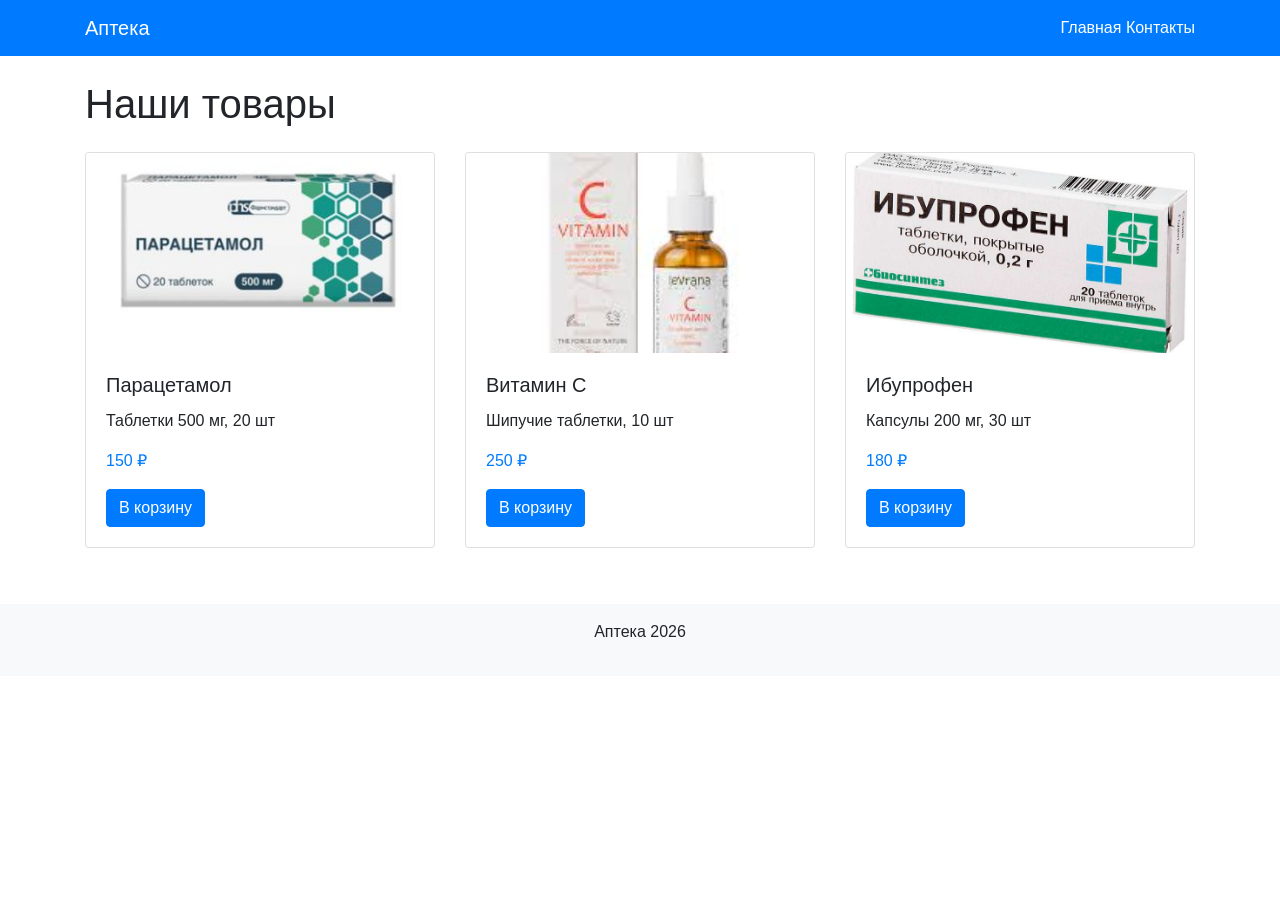
==== index.html @ 26074745 "Add files via upload" ====
<!DOCTYPE html>
<html lang="ru">
<head>
    <meta charset="UTF-8">
    <meta name="viewport" content="width=device-width, initial-scale=1.0">
    <title>Аптека - Главная</title>
    
    <link rel="stylesheet" href="css/libs/bootstrap.min.css">
    <link rel="stylesheet" href="css/style.css">
</head>
<body>

    <nav class="navbar navbar-dark bg-primary">
        <div class="container">
            <span class="navbar-brand">Аптека</span>
            <div>
                <a href="index.html" class="text-white me-2">Главная</a>
                <a href="about.html" class="text-white">Контакты</a>
            </div>
        </div>
    </nav>

    <div class="container my-4">
        <h1 class="mb-4">Наши товары</h1>
        
        <div class="row">
            <div class="col-md-4 mb-3">
                <div class="card">
				<img src="images/1.jpg" class="card-img-top" alt="Парацетамол" style="height: 200px; object-fit: cover;">
                    <div class="card-body">
                        <h5 class="card-title">Парацетамол</h5>
                        <p class="card-text">Таблетки 500 мг, 20 шт</p>
                        <p class="text-primary fw-bold">150 ₽</p>
                        <button class="btn btn-primary add-to-cart" data-product="Парацетамол">В корзину</button>
                    </div>
                </div>
            </div>
            
            <div class="col-md-4 mb-3">
                <div class="card">
				<img src="images/2.jpg" class="card-img-top" alt="Витамин С" style="height: 200px; object-fit: cover;">
                    <div class="card-body">
                        <h5 class="card-title">Витамин С</h5>
                        <p class="card-text">Шипучие таблетки, 10 шт</p>
                        <p class="text-primary fw-bold">250 ₽</p>
                        <button class="btn btn-primary add-to-cart" data-product="Витамин С">В корзину</button>
                    </div>
                </div>
            </div>
            
            <div class="col-md-4 mb-3">
                <div class="card">
				            <img src="images/3.jpg" class="card-img-top" alt="Ибупрофен" style="height: 200px; object-fit: cover;">
                    <div class="card-body">
                        <h5 class="card-title">Ибупрофен</h5>
                        <p class="card-text">Капсулы 200 мг, 30 шт</p>
                        <p class="text-primary fw-bold">180 ₽</p>
                        <button class="btn btn-primary add-to-cart" data-product="Ибупрофен">В корзину</button>
                    </div>
                </div>
            </div>
        </div>
        
        <div id="cartMessage" class="mt-3 alert" style="display: none;"></div>
    </div>

    <footer class="bg-light text-center py-3">
        <p>Аптека 2026</p>
    </footer>

    <script src="js/jquery.min.js"></script>
    <script src="js/libs/bootstrap.bundle.min.js"></script>
    <script src="js/main.js"></script>
</body>
</html>
---- css/style.css ----
.navbar {
    margin-bottom: 20px;
}

.card {
    transition: 0.3s;
}

.card:hover {
    box-shadow: 0 4px 8px rgba(0,0,0,0.1);
}

footer {
    margin-top: 40px;
}
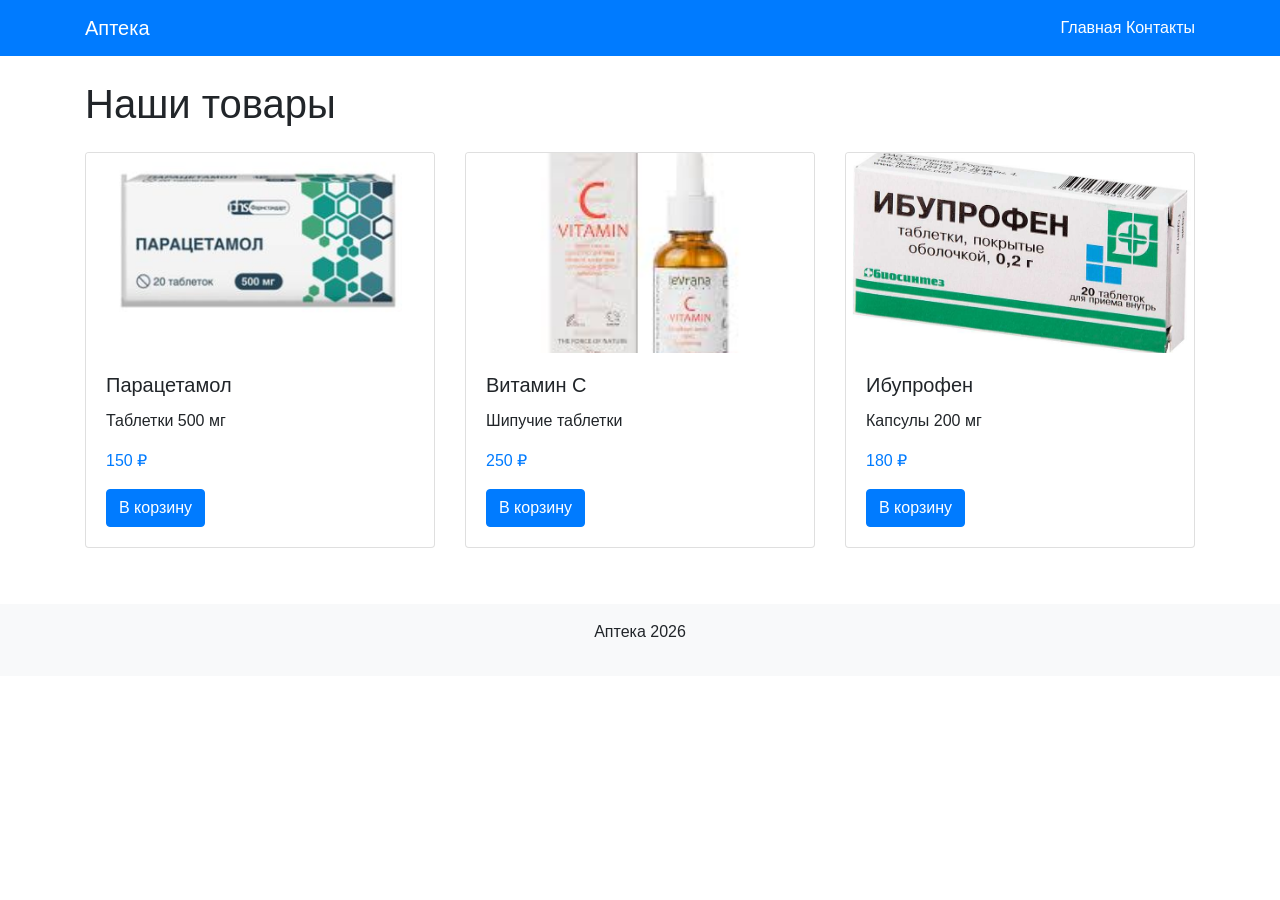
==== commit 5363d2fe: "Add files via upload" ====
--- a/index.html
+++ b/index.html
@@ -2,7 +2,6 @@
 <html lang="ru">
 <head>
     <meta charset="UTF-8">
-    <meta name="viewport" content="width=device-width, initial-scale=1.0">
     <title>Аптека - Главная</title>
     
     <link rel="stylesheet" href="css/libs/bootstrap.min.css">
@@ -29,7 +28,7 @@
 				<img src="images/1.jpg" class="card-img-top" alt="Парацетамол" style="height: 200px; object-fit: cover;">
                     <div class="card-body">
                         <h5 class="card-title">Парацетамол</h5>
-                        <p class="card-text">Таблетки 500 мг, 20 шт</p>
+                        <p class="card-text">Таблетки 500 мг</p>
                         <p class="text-primary fw-bold">150 ₽</p>
                         <button class="btn btn-primary add-to-cart" data-product="Парацетамол">В корзину</button>
                     </div>
@@ -41,7 +40,7 @@
 				<img src="images/2.jpg" class="card-img-top" alt="Витамин С" style="height: 200px; object-fit: cover;">
                     <div class="card-body">
                         <h5 class="card-title">Витамин С</h5>
-                        <p class="card-text">Шипучие таблетки, 10 шт</p>
+                        <p class="card-text">Шипучие таблетки</p>
                         <p class="text-primary fw-bold">250 ₽</p>
                         <button class="btn btn-primary add-to-cart" data-product="Витамин С">В корзину</button>
                     </div>
@@ -53,7 +52,7 @@
 				            <img src="images/3.jpg" class="card-img-top" alt="Ибупрофен" style="height: 200px; object-fit: cover;">
                     <div class="card-body">
                         <h5 class="card-title">Ибупрофен</h5>
-                        <p class="card-text">Капсулы 200 мг, 30 шт</p>
+                        <p class="card-text">Капсулы 200 мг</p>
                         <p class="text-primary fw-bold">180 ₽</p>
                         <button class="btn btn-primary add-to-cart" data-product="Ибупрофен">В корзину</button>
                     </div>
--- a/css/style.css
+++ b/css/style.css
@@ -7,7 +7,7 @@
 }
 
 .card:hover {
-    box-shadow: 0 4px 8px rgba(0,0,0,0.1);
+    box-shadow: 0 20px 30px rgba(0,0,0,0.7)
 }
 
 footer {
